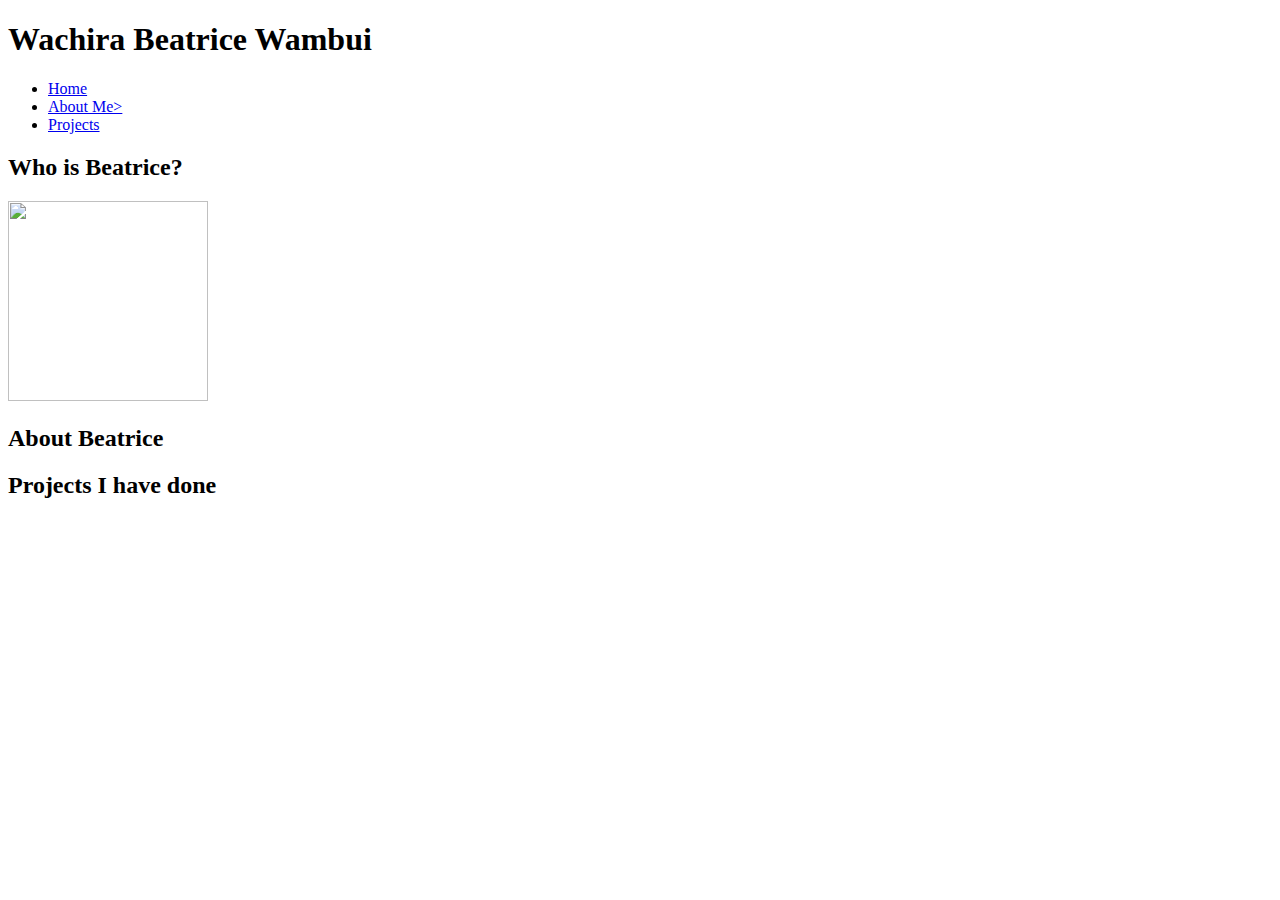
==== index.html @ 6da7707c "adding contet to index.html" ====
<!DOCTYPE html>
<html>
  <head>
    <title>My Portfolio</title>
  </head>

  <body>
    <h1>Wachira Beatrice Wambui</h1>
    <nav>
      <ul>
        <li><a href="#home">Home</a></li>
        <li><a href="#about">About Me></a></li>
        <li><a href="#projects">Projects</a></li>
      </ul>
    </nav>

    <div id="home">
      <h2 class="me"> Who is Beatrice?</h2>
      <img src="images/me1.jpg" height ="200px" width="200px">
      
    </div>

    <div id="about">
      <h2 class="me"> About Beatrice</h2>

    </div>

    <div id="projects">
      <h2>Projects I have done</h2>

    </div>
  </body>
</html>
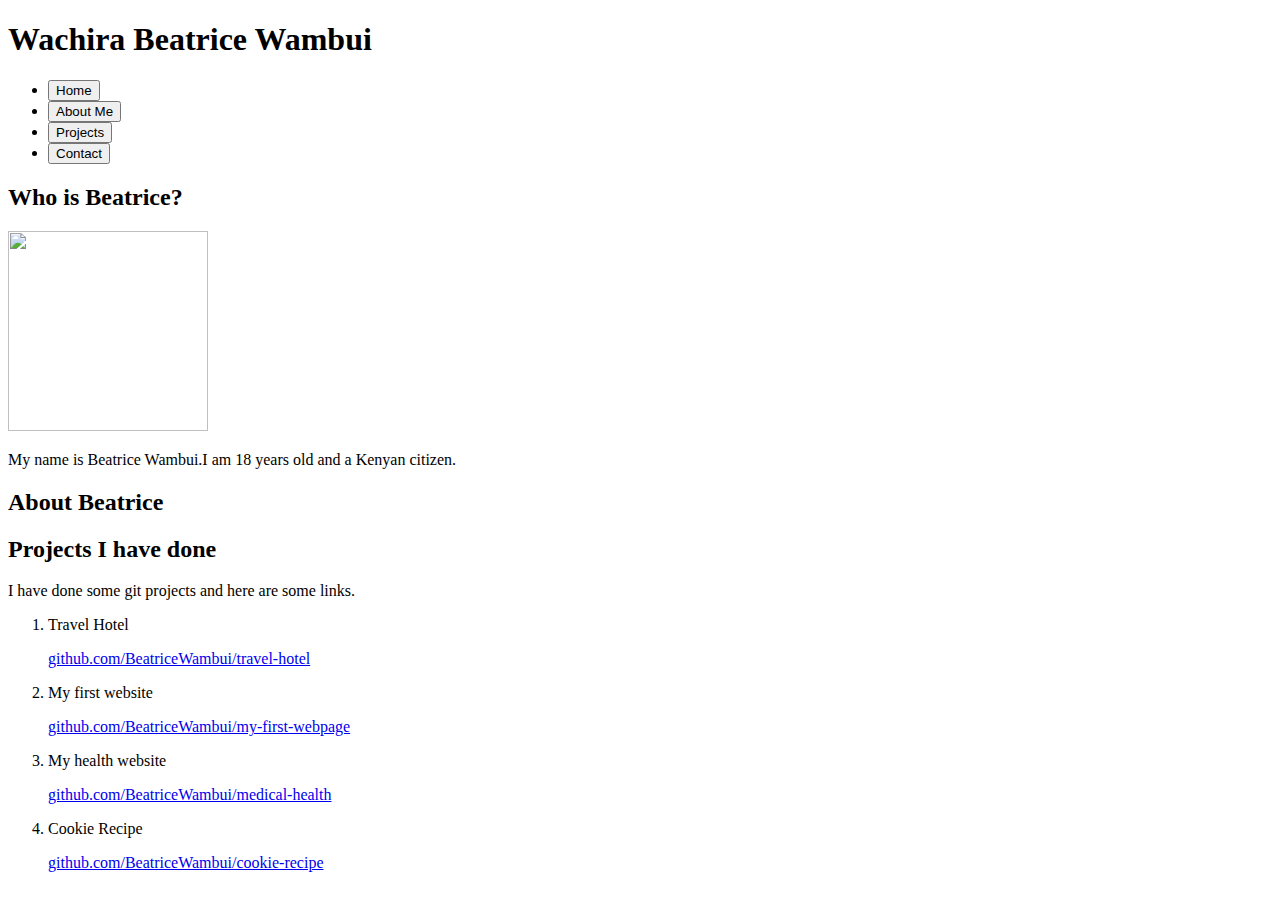
==== commit 091771da: "adding content to the site" ====
--- a/index.html
+++ b/index.html
@@ -8,25 +8,45 @@
     <h1>Wachira Beatrice Wambui</h1>
     <nav>
       <ul>
-        <li><a href="#home">Home</a></li>
-        <li><a href="#about">About Me></a></li>
-        <li><a href="#projects">Projects</a></li>
+
+        <li><a href="#home"><button type="button">Home</button></a></li>
+        <li><a href="#about"><button type="button">About Me</button></a></li>
+        <li><a href="#projects"><button type="button">Projects</button></a></li>
+        <li><a href="#contact"><button type="button">Contact</button></a></li>
       </ul>
     </nav>
 
     <div id="home">
       <h2 class="me"> Who is Beatrice?</h2>
       <img src="images/me1.jpg" height ="200px" width="200px">
-      
+      <p>My name is Beatrice Wambui.I am 18 years old and a Kenyan citizen.
+      </p>
     </div>
 
     <div id="about">
       <h2 class="me"> About Beatrice</h2>
 
+
     </div>
 
     <div id="projects">
       <h2>Projects I have done</h2>
+      <p>I have done some git projects and here are some links. </p>
+      <ol>
+        <li>Travel Hotel</li>
+        <p><a href="https://github.com/BeatriceWambui/travel-hotel">
+          github.com/BeatriceWambui/travel-hotel</a></p>
+          <li>My first website</li>
+        <p><a href="https://github.com/BeatriceWambui/my-first-webpage">
+          github.com/BeatriceWambui/my-first-webpage</a></p>
+          <li>My health website</li>
+          <p><a href="https://github.com/BeatriceWambui/medical-health">
+          github.com/BeatriceWambui/medical-health</a></p>
+          <li>Cookie Recipe</li>
+          <p><a href="https://github.com/BeatriceWambui/cookie-recipe">
+          github.com/BeatriceWambui/cookie-recipe</a></p>
+
+      </ol>
 
     </div>
   </body>
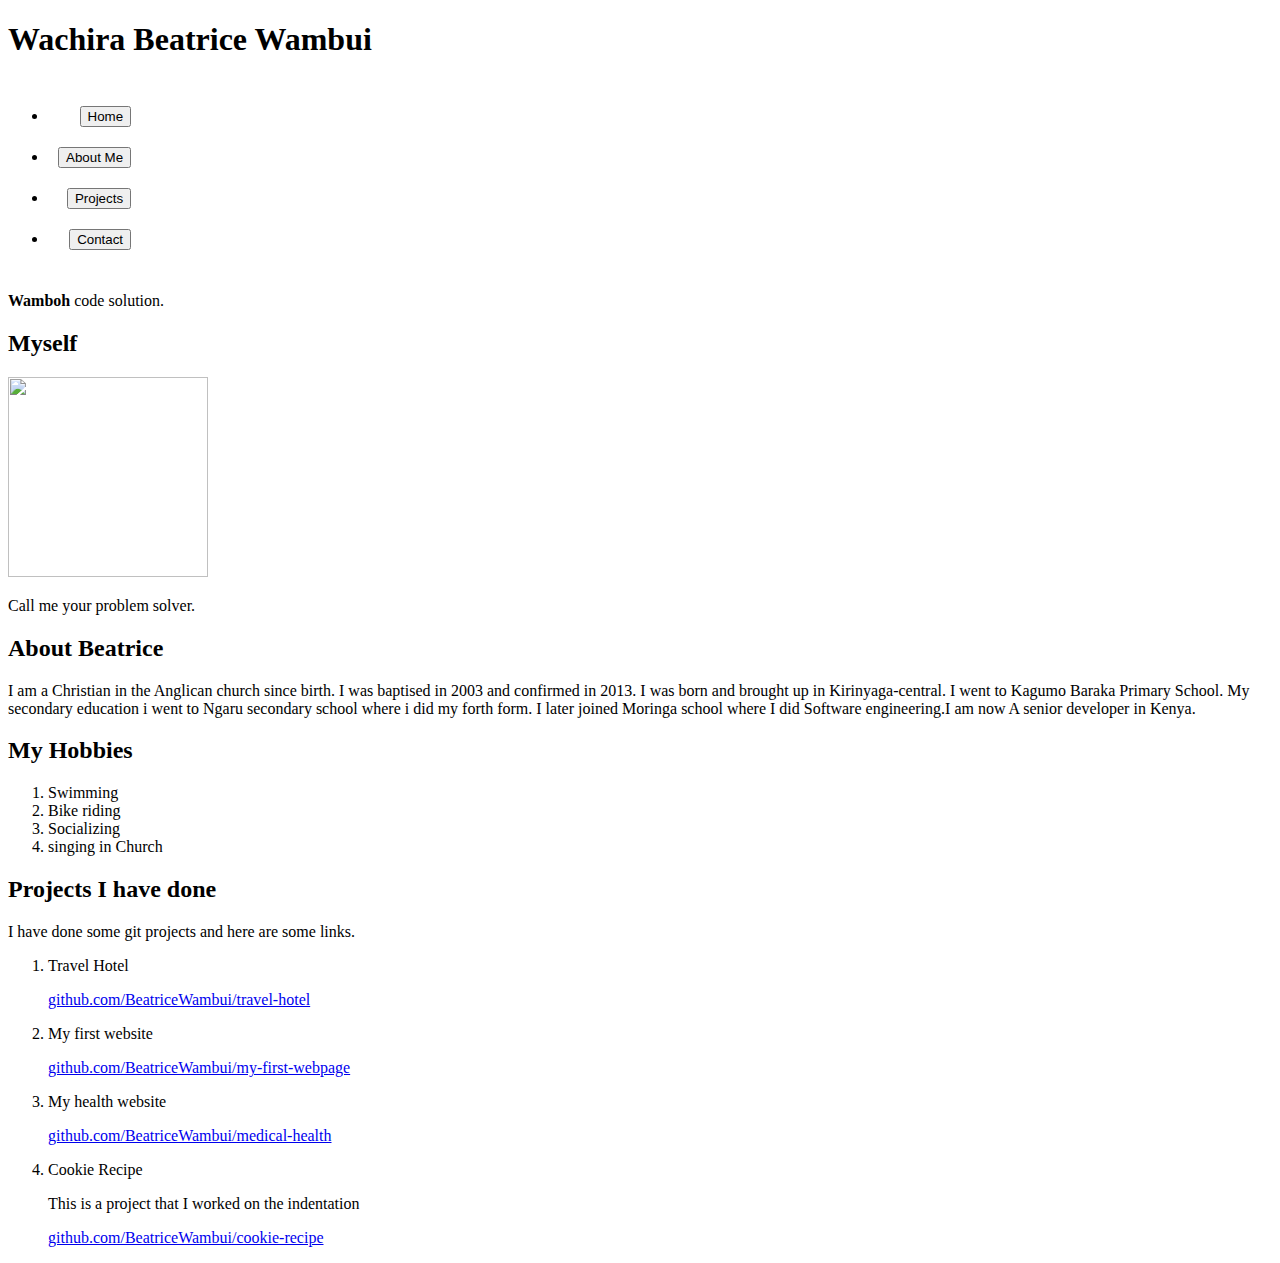
==== commit 43eaee52: "addings style to index.css" ====
--- a/index.html
+++ b/index.html
@@ -2,6 +2,7 @@
 <html>
   <head>
     <title>My Portfolio</title>
+    <link href="css/index.css" rel="stylesheet" type="text/css">
   </head>
 
   <body>
@@ -15,24 +16,35 @@
         <li><a href="#contact"><button type="button">Contact</button></a></li>
       </ul>
     </nav>
+    <p><strong>Wamboh </strong>code solution. </p>
 
     <div id="home">
-      <h2 class="me"> Who is Beatrice?</h2>
+      <h2 class="me"> Myself</h2>
       <img src="images/me1.jpg" height ="200px" width="200px">
-      <p>My name is Beatrice Wambui.I am 18 years old and a Kenyan citizen.
-      </p>
+      <p> Call me your problem solver. </p>
     </div>
 
     <div id="about">
       <h2 class="me"> About Beatrice</h2>
+       <p>I am a Christian in the Anglican church since birth. I was baptised in 2003 and confirmed in 2013.
+       I was born and brought up in Kirinyaga-central. I went to Kagumo Baraka Primary School.
+     My secondary education i went to Ngaru secondary school where i did my forth form.
+   I later joined Moringa school where I did Software engineering.I am now A senior developer in Kenya. </p>
 
+    <h2 class="me">My Hobbies</h2>
+    <ol id="hobby">
+      <li>Swimming</li>
+      <li>Bike riding</li>
+      <li>Socializing</li>
+      <li>singing in Church</li>
+    </ol>
 
     </div>
 
     <div id="projects">
       <h2>Projects I have done</h2>
       <p>I have done some git projects and here are some links. </p>
-      <ol>
+      <ol id="projo">
         <li>Travel Hotel</li>
         <p><a href="https://github.com/BeatriceWambui/travel-hotel">
           github.com/BeatriceWambui/travel-hotel</a></p>
@@ -43,6 +55,7 @@
           <p><a href="https://github.com/BeatriceWambui/medical-health">
           github.com/BeatriceWambui/medical-health</a></p>
           <li>Cookie Recipe</li>
+          <p>This is a project that I worked on the indentation</p>
           <p><a href="https://github.com/BeatriceWambui/cookie-recipe">
           github.com/BeatriceWambui/cookie-recipe</a></p>
 
--- a/css/index.css
+++ b/css/index.css
@@ -0,0 +1,16 @@
+nav{
+  display: inline-block;
+}
+ul>li{
+  text-align: right;
+  padding:10px;
+}
+
+nav>ul>li:a{
+  color: black;
+  background-color: white;
+}
+
+nav>ul>li:a hoover{
+  color:
+}
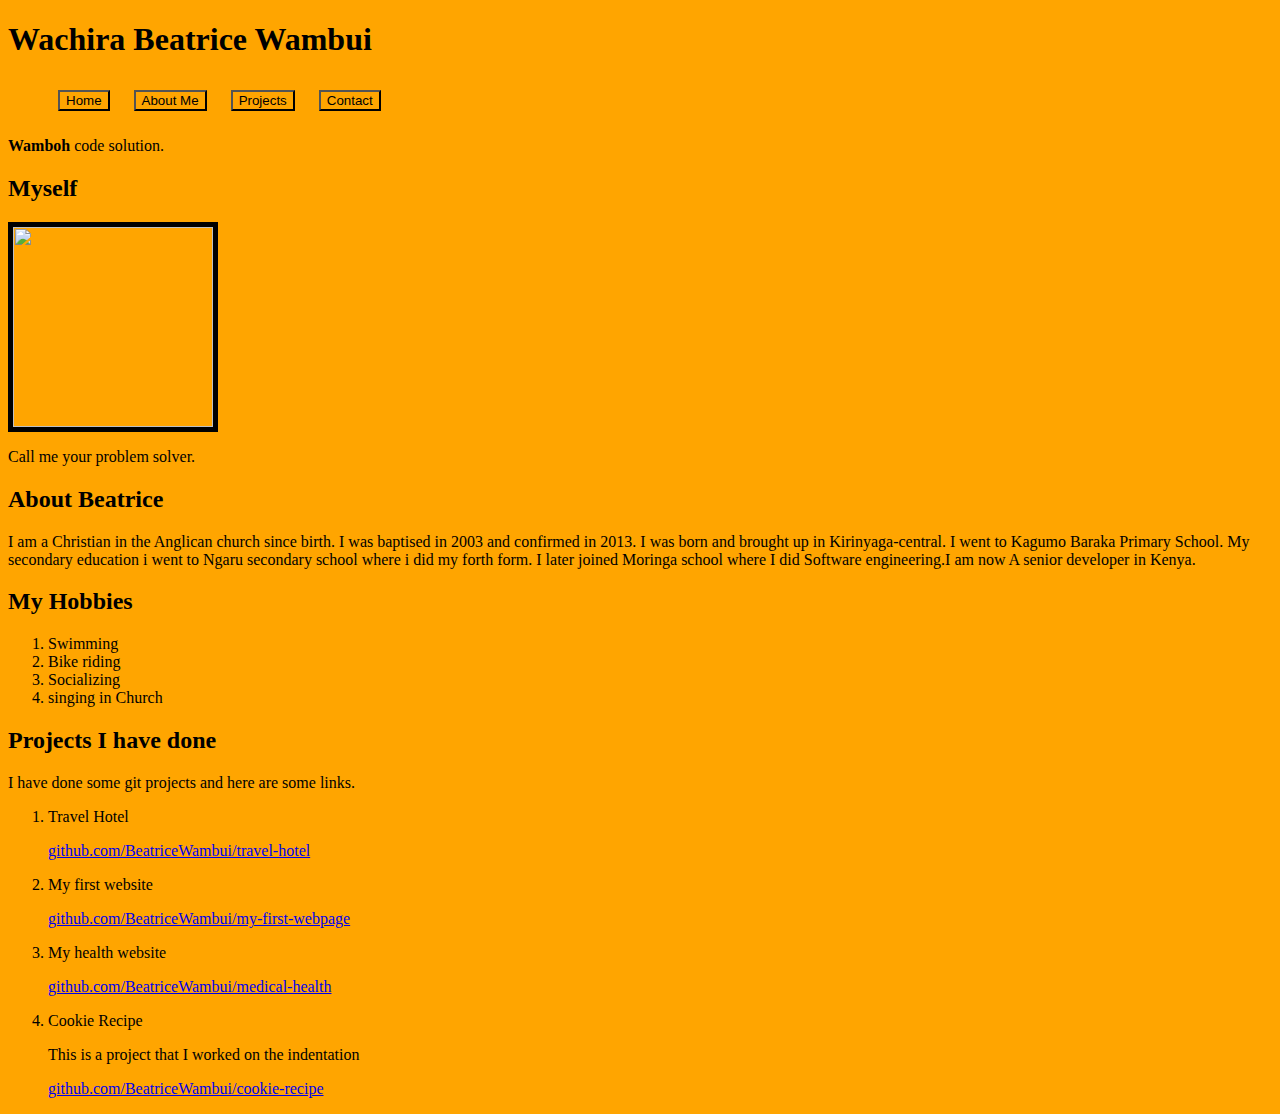
==== commit 1d490f65: "adding styles" ====
--- a/index.html
+++ b/index.html
@@ -8,6 +8,7 @@
   <body>
     <h1>Wachira Beatrice Wambui</h1>
     <nav>
+    
       <ul>
 
         <li><a href="#home"><button type="button">Home</button></a></li>
--- a/css/index.css
+++ b/css/index.css
@@ -1,4 +1,4 @@
-nav{
+nav>ul>li{
   display: inline-block;
 }
 ul>li{
@@ -12,5 +12,16 @@
 }
 
 nav>ul>li:a hoover{
-  color:
+  color:white;
+  background-color: black;
+  font-size: 20px;
 }
+*{
+background-color: orange;
+}
+
+img{
+  float: center;
+  border:5px solid black;
+  
+}
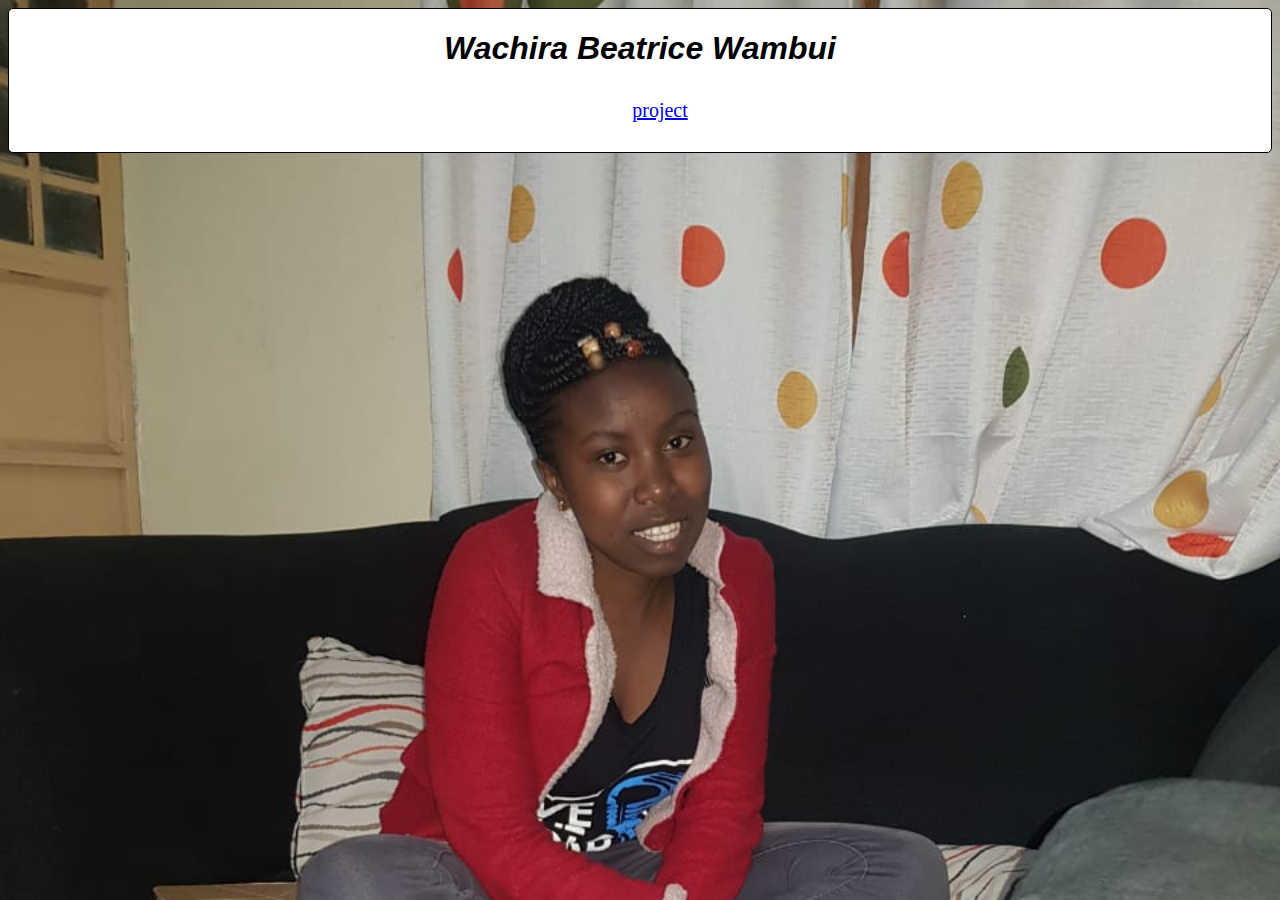
==== commit 074b3a8a: "add changes" ====
--- a/index.html
+++ b/index.html
@@ -1,67 +1,27 @@
 <!DOCTYPE html>
 <html>
   <head>
+    <style media="screen">
+      body{
+          background-image: url(images/me5.jpg);
+      }
+    </style>
     <title>My Portfolio</title>
     <link href="css/index.css" rel="stylesheet" type="text/css">
   </head>
 
   <body>
+<div class="port">
+
+
     <h1>Wachira Beatrice Wambui</h1>
     <nav>
-    
+
       <ul>
+        <li><a href="project.html"</a>project</li>
 
-        <li><a href="#home"><button type="button">Home</button></a></li>
-        <li><a href="#about"><button type="button">About Me</button></a></li>
-        <li><a href="#projects"><button type="button">Projects</button></a></li>
-        <li><a href="#contact"><button type="button">Contact</button></a></li>
       </ul>
     </nav>
-    <p><strong>Wamboh </strong>code solution. </p>
-
-    <div id="home">
-      <h2 class="me"> Myself</h2>
-      <img src="images/me1.jpg" height ="200px" width="200px">
-      <p> Call me your problem solver. </p>
-    </div>
-
-    <div id="about">
-      <h2 class="me"> About Beatrice</h2>
-       <p>I am a Christian in the Anglican church since birth. I was baptised in 2003 and confirmed in 2013.
-       I was born and brought up in Kirinyaga-central. I went to Kagumo Baraka Primary School.
-     My secondary education i went to Ngaru secondary school where i did my forth form.
-   I later joined Moringa school where I did Software engineering.I am now A senior developer in Kenya. </p>
-
-    <h2 class="me">My Hobbies</h2>
-    <ol id="hobby">
-      <li>Swimming</li>
-      <li>Bike riding</li>
-      <li>Socializing</li>
-      <li>singing in Church</li>
-    </ol>
-
-    </div>
-
-    <div id="projects">
-      <h2>Projects I have done</h2>
-      <p>I have done some git projects and here are some links. </p>
-      <ol id="projo">
-        <li>Travel Hotel</li>
-        <p><a href="https://github.com/BeatriceWambui/travel-hotel">
-          github.com/BeatriceWambui/travel-hotel</a></p>
-          <li>My first website</li>
-        <p><a href="https://github.com/BeatriceWambui/my-first-webpage">
-          github.com/BeatriceWambui/my-first-webpage</a></p>
-          <li>My health website</li>
-          <p><a href="https://github.com/BeatriceWambui/medical-health">
-          github.com/BeatriceWambui/medical-health</a></p>
-          <li>Cookie Recipe</li>
-          <p>This is a project that I worked on the indentation</p>
-          <p><a href="https://github.com/BeatriceWambui/cookie-recipe">
-          github.com/BeatriceWambui/cookie-recipe</a></p>
-
-      </ol>
-
-    </div>
+</div>
   </body>
 </html>
--- a/css/index.css
+++ b/css/index.css
@@ -1,8 +1,11 @@
 nav>ul>li{
   display: inline-block;
 }
+nav{
+  text-align: center;
+  font-size: 20px;
+}
 ul>li{
-  text-align: right;
   padding:10px;
 }
 
@@ -14,14 +17,36 @@
 nav>ul>li:a hoover{
   color:white;
   background-color: black;
-  font-size: 20px;
+
 }
 *{
-background-color: orange;
+background-repeat: no-repeat;
+background-size: cover;
+background-position:fixed;
 }
 
 img{
-  float: center;
   border:5px solid black;
-  
 }
+
+#hobby{
+  text-align: center;
+  text-decoration: none;
+}
+.me{
+  background-color: white;
+  font-size: 20px;
+}
+
+h1{
+  text-align: center;
+  font-style: italic;
+   font-family: sans-serif;
+   font-weight: bolder;
+}
+
+.port{
+border:1px solid black;
+border-radius: 5px;
+background-color: white;
+}
